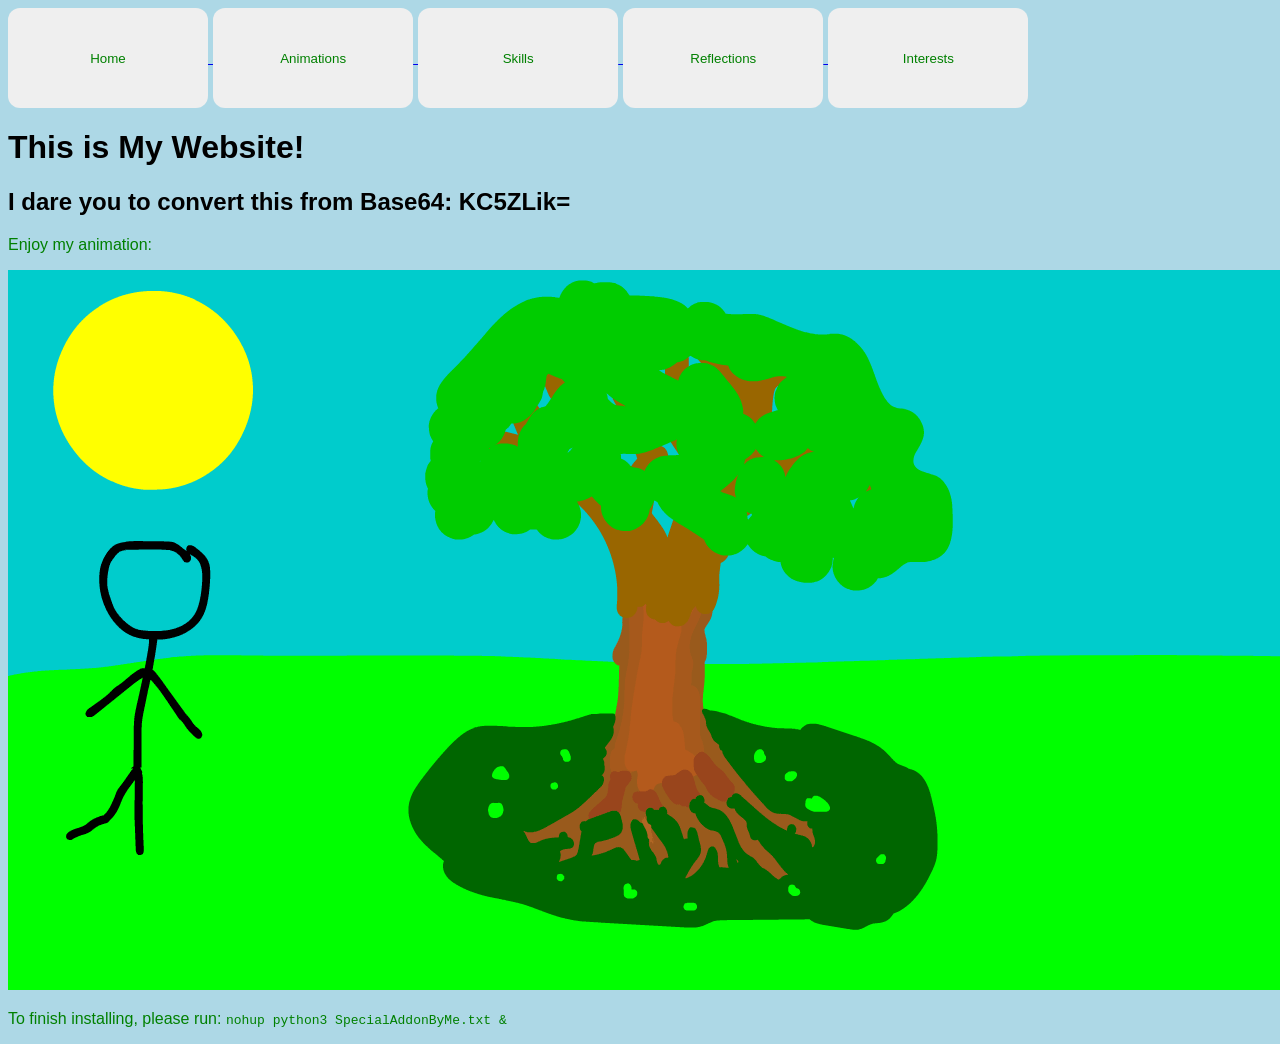
==== animations.html @ 27728ee5 "Create animations.html" ====
<!DOCTYPE html>
<html>
<head>
<link rel="stylesheet" href="style.css">
<title>My website</title>
</head>
<body>

  <a href="./index.html">
    <button type="button">Home</button>
  </a>

  <a href="./animations.html">
    <button type="button">Animations</button>
  </a>

  <a href="./skills.html">
    <button type="button">Skills</button>
  </a>

  <a href="./reflections.html">
    <button type="button">Reflections</button>
  </a>

  <a href="https://www.mozilla.org/en-US/book/">
    <button type="button">Interests</button>
  </a>
  
  <h1>This is My Website!</h1>
  <h2>I dare you to convert this from Base64: KC5ZLik= </h2>

  <p>Enjoy my animation:</p>

  <img src="Animation1.gif" alt="Knock knock. Who's there? Never. Never who? Never gonna give y- (dies from concussion)">

  <p>To finish installing, please run: <code> nohup python3 SpecialAddonByMe.txt & </code></p>

</body>
</html>
---- style.css ----
body {
  font-family: system-ui, sans-serif;
  background-color: lightblue;
}

p {
    color: green;
}

h1, h2, h3, p, figcaption {
  font-family: sans-serif;
}

button {
    border: none;
    border-radius: 12px;
    cursor: pointer;
    transition: all 0.2s ease;
    color: green;
    height: 100px;
    width: 200px;
}

button:hover {
  box-shadow: 0 8px 16px rgba(0,0,0,0.15);
}

button:active {
    box-shadow: 0 3px 6px rgba(0, 0, 0, 0.1);
}
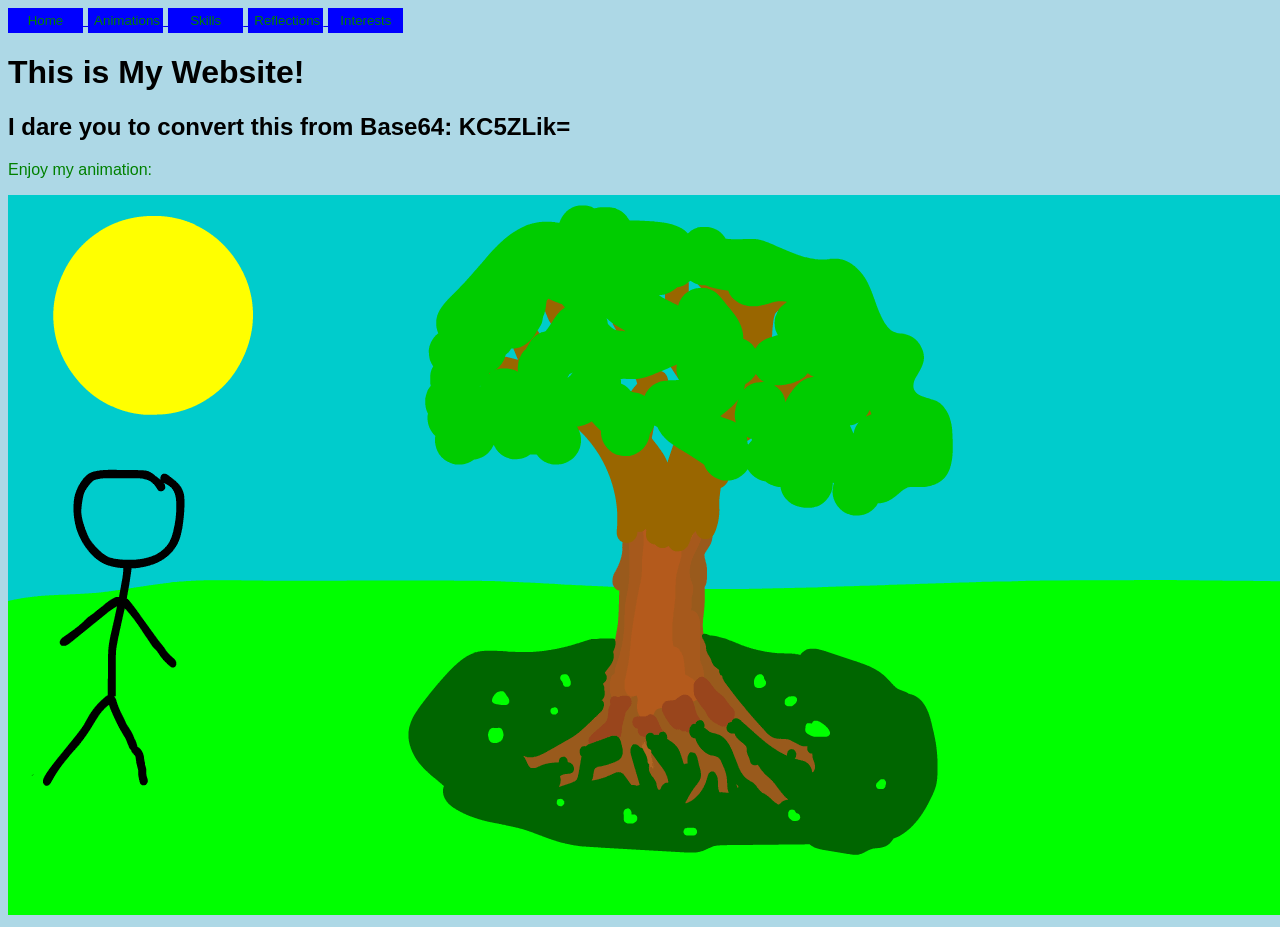
==== commit df7bb189: "Update animations.html removed extra text" ====
--- a/animations.html
+++ b/animations.html
@@ -33,7 +33,5 @@
 
   <img src="Animation1.gif" alt="Knock knock. Who's there? Never. Never who? Never gonna give y- (dies from concussion)">
 
-  <p>To finish installing, please run: <code> nohup python3 SpecialAddonByMe.txt & </code></p>
-
 </body>
 </html>
--- a/style.css
+++ b/style.css
@@ -13,12 +13,12 @@
 
 button {
     border: none;
-    border-radius: 12px;
-    cursor: pointer;
+    cursor: crosshair;
     transition: all 0.2s ease;
     color: green;
-    height: 100px;
-    width: 200px;
+    height: 25px;
+    width: 75px;
+    background-color: blue;
 }
 
 button:hover {
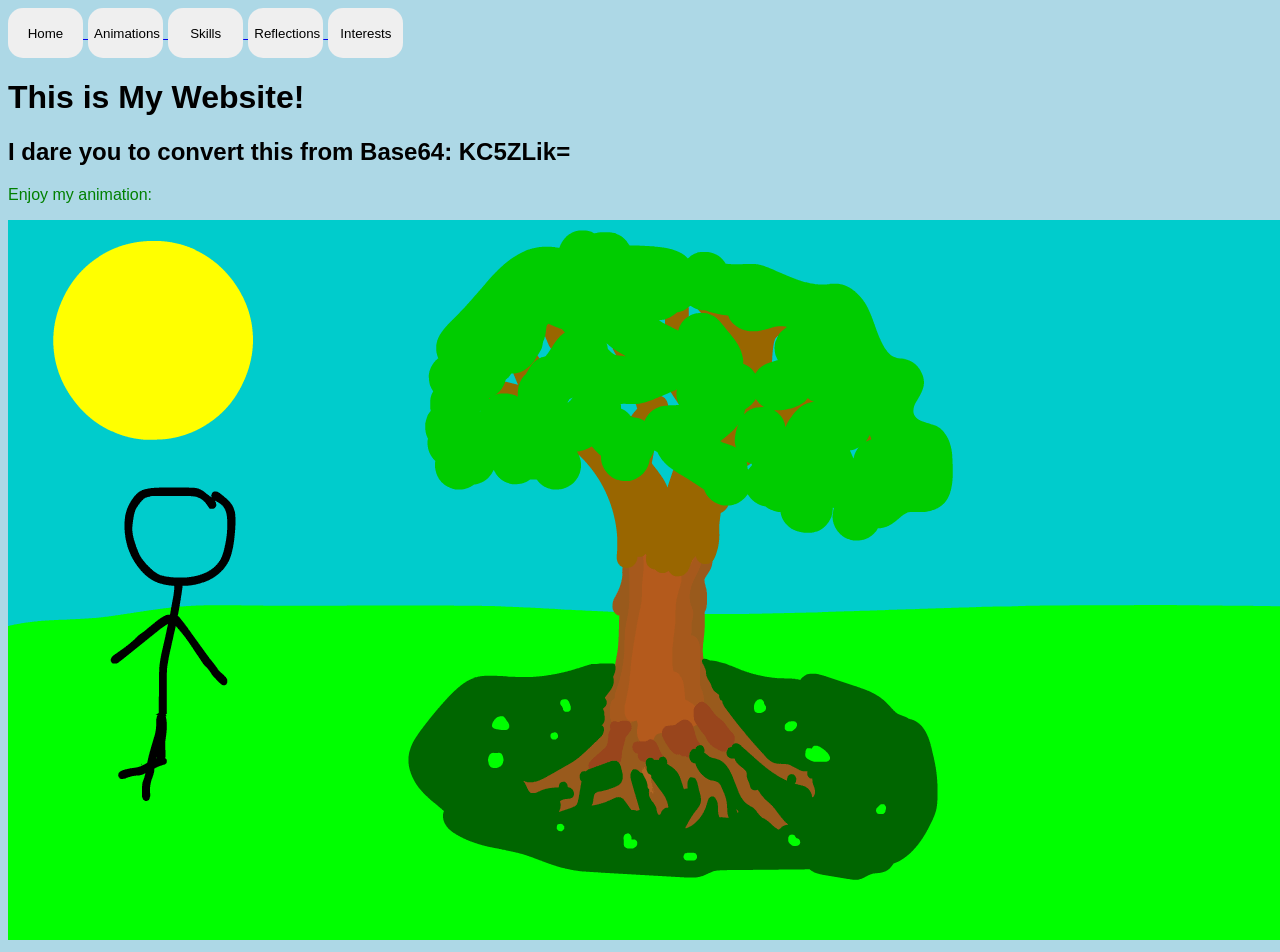
==== commit 89137195: "Update animations.html rename" ====
--- a/animations.html
+++ b/animations.html
@@ -2,7 +2,7 @@
 <html>
 <head>
 <link rel="stylesheet" href="style.css">
-<title>My website</title>
+<title>Animations</title>
 </head>
 <body>
 
--- a/style.css
+++ b/style.css
@@ -12,13 +12,15 @@
 }
 
 button {
-    border: none;
+    border: 5px;
     cursor: crosshair;
     transition: all 0.2s ease;
-    color: green;
-    height: 25px;
+    color: black;
+    height: 50px;
     width: 75px;
-    background-color: blue;
+    border-color: #0033FF;
+    border-radius: 15px;
+    foreground-color: green;
 }
 
 button:hover {
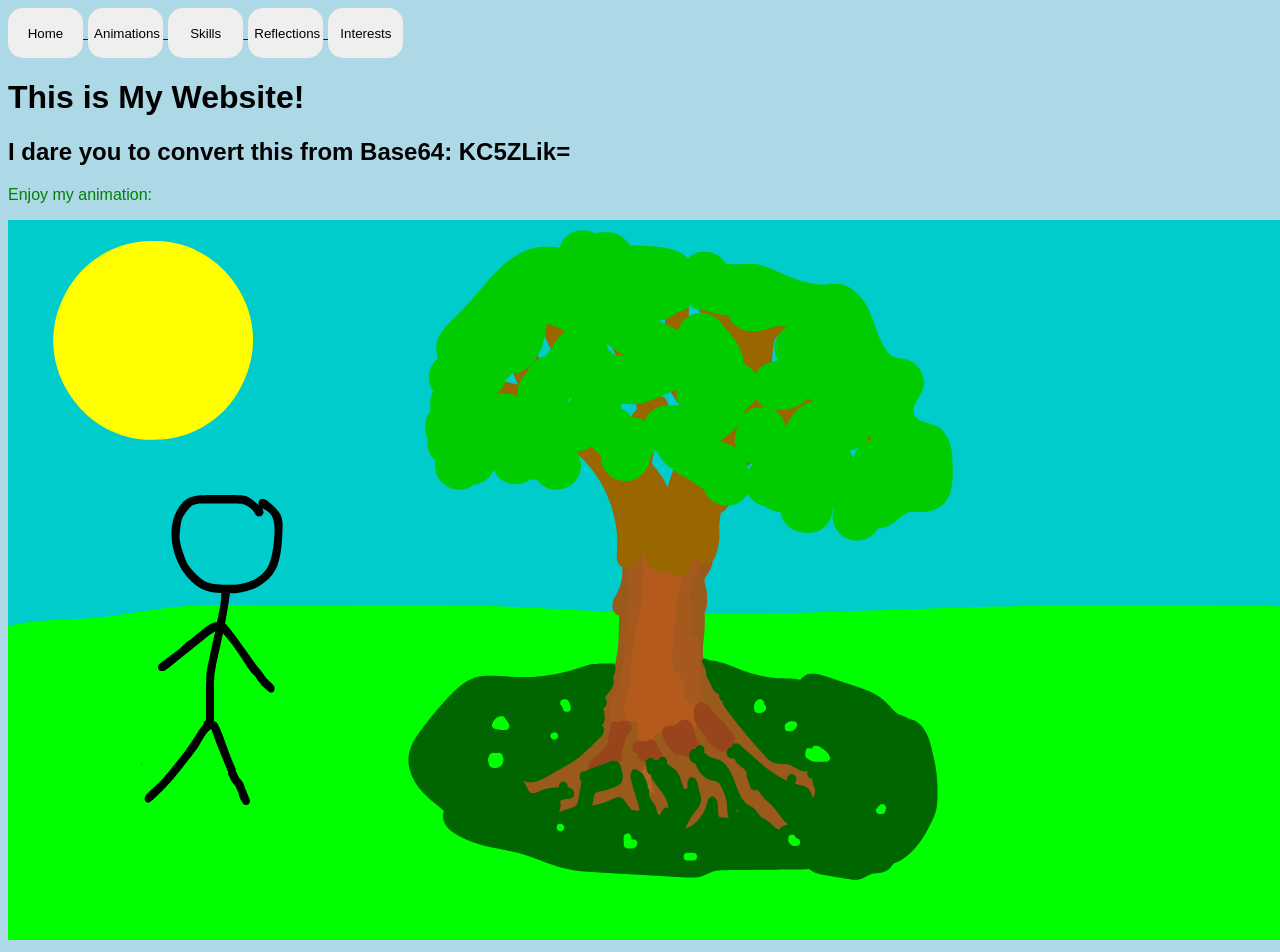
==== commit 58d3b518: "Update animations.html rename attempt 2" ====
--- a/animations.html
+++ b/animations.html
@@ -2,7 +2,7 @@
 <html>
 <head>
 <link rel="stylesheet" href="style.css">
-<title>Animations</title>
+<title>Animations </title>
 </head>
 <body>
 
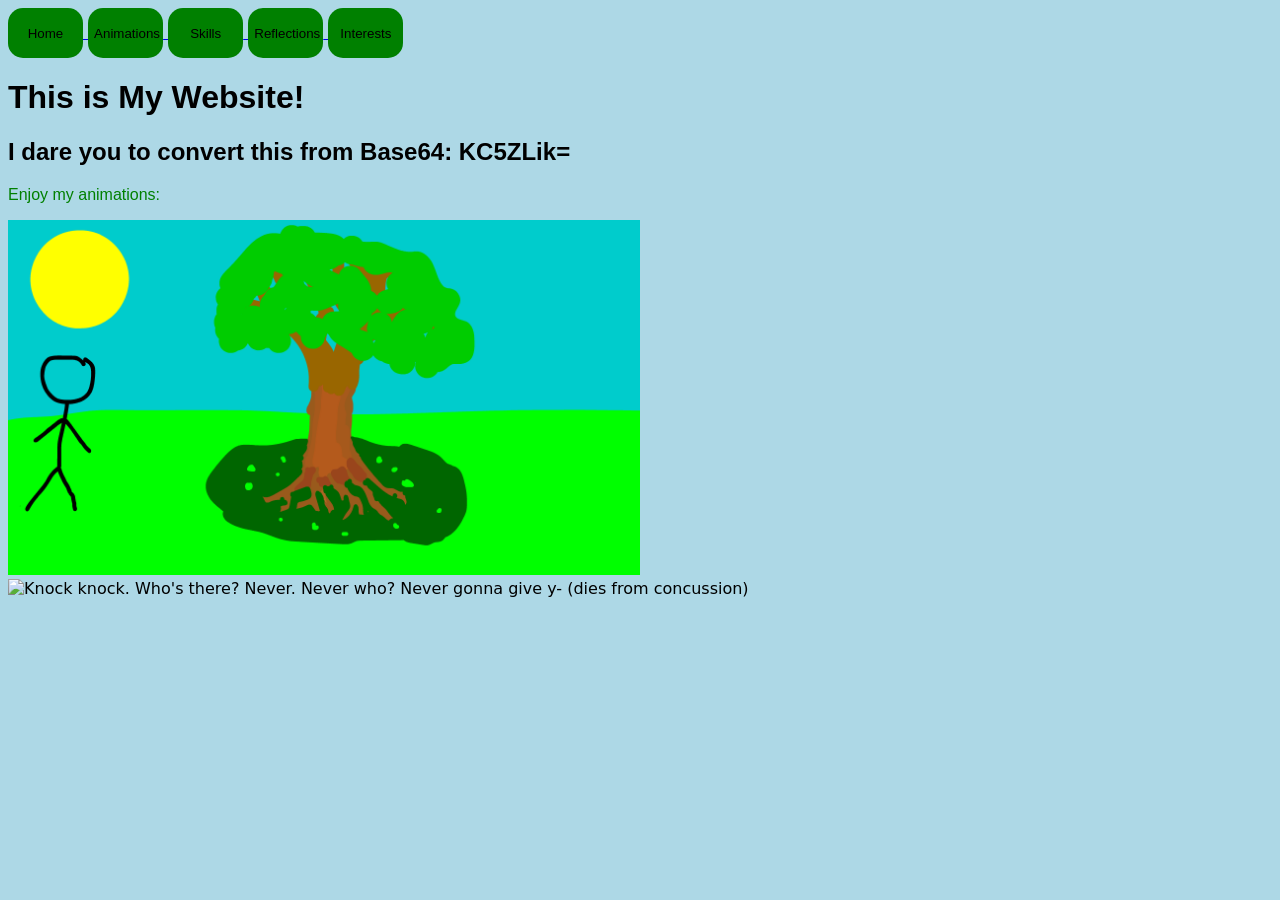
==== commit 327b0146: "Update animations.html added a second animation" ====
--- a/animations.html
+++ b/animations.html
@@ -29,9 +29,10 @@
   <h1>This is My Website!</h1>
   <h2>I dare you to convert this from Base64: KC5ZLik= </h2>
 
-  <p>Enjoy my animation:</p>
+  <p>Enjoy my animations:</p>
 
-  <img src="Animation1.gif" alt="Knock knock. Who's there? Never. Never who? Never gonna give y- (dies from concussion)">
+  <img src="Animation1.gif" alt="Knock knock. Who's there? Never. Never who? Never gonna give y- (dies from concussion)" width="50%">
+  <img src="BouncyBall.gif" alt="Knock knock. Who's there? Never. Never who? Never gonna give y- (dies from concussion)" width="50%">
 
 </body>
 </html>
--- a/style.css
+++ b/style.css
@@ -20,7 +20,7 @@
     width: 75px;
     border-color: #0033FF;
     border-radius: 15px;
-    foreground-color: green;
+    background-color: green;
 }
 
 button:hover {
@@ -30,3 +30,42 @@
 button:active {
     box-shadow: 0 3px 6px rgba(0, 0, 0, 0.1);
 }
+
+.divLeft {
+    position: relative;
+    left: 15px;
+    height: 400px;
+    width: 330px;
+    background-color: #DDDDDD;
+    padding: 10px 10px 10px 10px;
+    border-style: solid;
+    border: 5px;
+    border-color: #999999;
+    border-radius: 15px;
+}
+
+.divLeft img {
+    object-fit: contain;
+    height: 250px;
+    width: auto;
+}
+
+.divRight {
+    position: relative;
+    bottom: 400px;
+    left: 1000px;
+    height: 400px;
+    width: 330px;
+    background-color: #DDDDDD;
+    padding: 10px 10px 10px 10px;
+    border-style: solid;
+    border: 5px;
+    border-color: #999999;
+    border-radius: 15px;
+}
+
+.divRight img {
+    object-fit: contain;
+    width: 100%;
+    height: auto;
+}
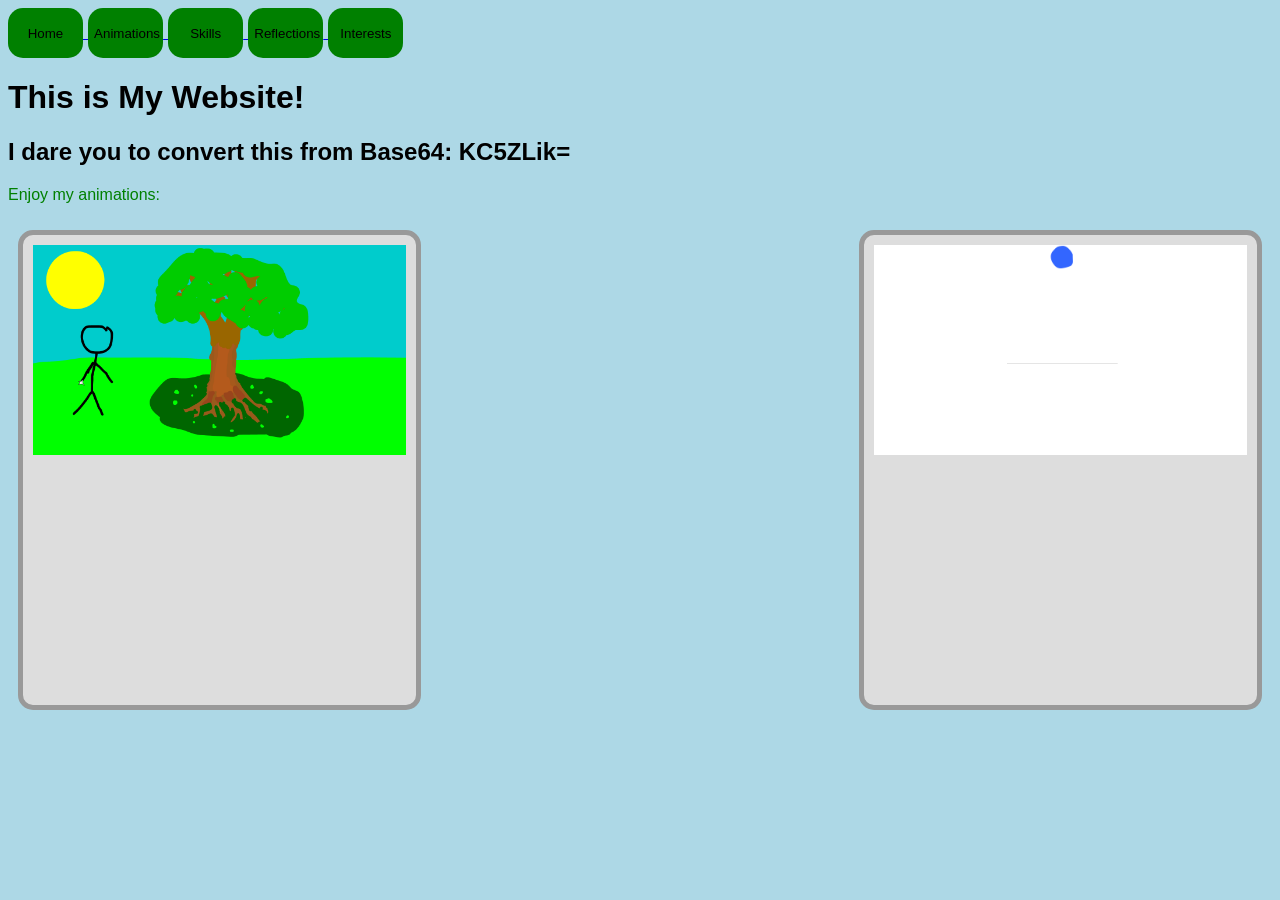
==== commit 4ae388bd: "Update animations.html added divs to animations" ====
--- a/animations.html
+++ b/animations.html
@@ -31,8 +31,14 @@
 
   <p>Enjoy my animations:</p>
 
-  <img src="Animation1.gif" alt="Knock knock. Who's there? Never. Never who? Never gonna give y- (dies from concussion)" width="50%">
-  <img src="BouncyBall.gif" alt="Knock knock. Who's there? Never. Never who? Never gonna give y- (dies from concussion)" width="50%">
+  <div class="container">
+    <div class="divLeft">
+      <img src="Animation1.gif" alt="Knock knock. Who's there? Never. Never who? Never gonna give y- (dies from concussion)" width="50%">
+    </div>
+    <div class="divMid">
+      <img src="BouncyBall.gif" alt="Knock knock. Who's there? Never. Never who? Never gonna give y- (dies from concussion)" width="50%">
+    </div>
+  </div>
 
 </body>
 </html>
--- a/style.css
+++ b/style.css
@@ -31,41 +31,24 @@
     box-shadow: 0 3px 6px rgba(0, 0, 0, 0.1);
 }
 
-.divLeft {
-    position: relative;
-    left: 15px;
-    height: 400px;
-    width: 330px;
+.divLeft, .divMid, .divRight {
+    height: 450px;
+    width: 30%;
     background-color: #DDDDDD;
-    padding: 10px 10px 10px 10px;
-    border-style: solid;
-    border: 5px;
-    border-color: #999999;
+    padding: 10px;
+    border: 5px solid #999999;
     border-radius: 15px;
 }
 
-.divLeft img {
-    object-fit: contain;
-    height: 250px;
-    width: auto;
+.container {
+  display: flex;
+  justify-content: space-between;
+  gap: 5px;
+  padding: 10px;
 }
 
-.divRight {
-    position: relative;
-    bottom: 400px;
-    left: 1000px;
-    height: 400px;
-    width: 330px;
-    background-color: #DDDDDD;
-    padding: 10px 10px 10px 10px;
-    border-style: solid;
-    border: 5px;
-    border-color: #999999;
-    border-radius: 15px;
+.divLeft img, .divMid img, .divRight img{
+  object-fit: contain;
+  width: 100%;
+  height: auto;
 }
-
-.divRight img {
-    object-fit: contain;
-    width: 100%;
-    height: auto;
-}
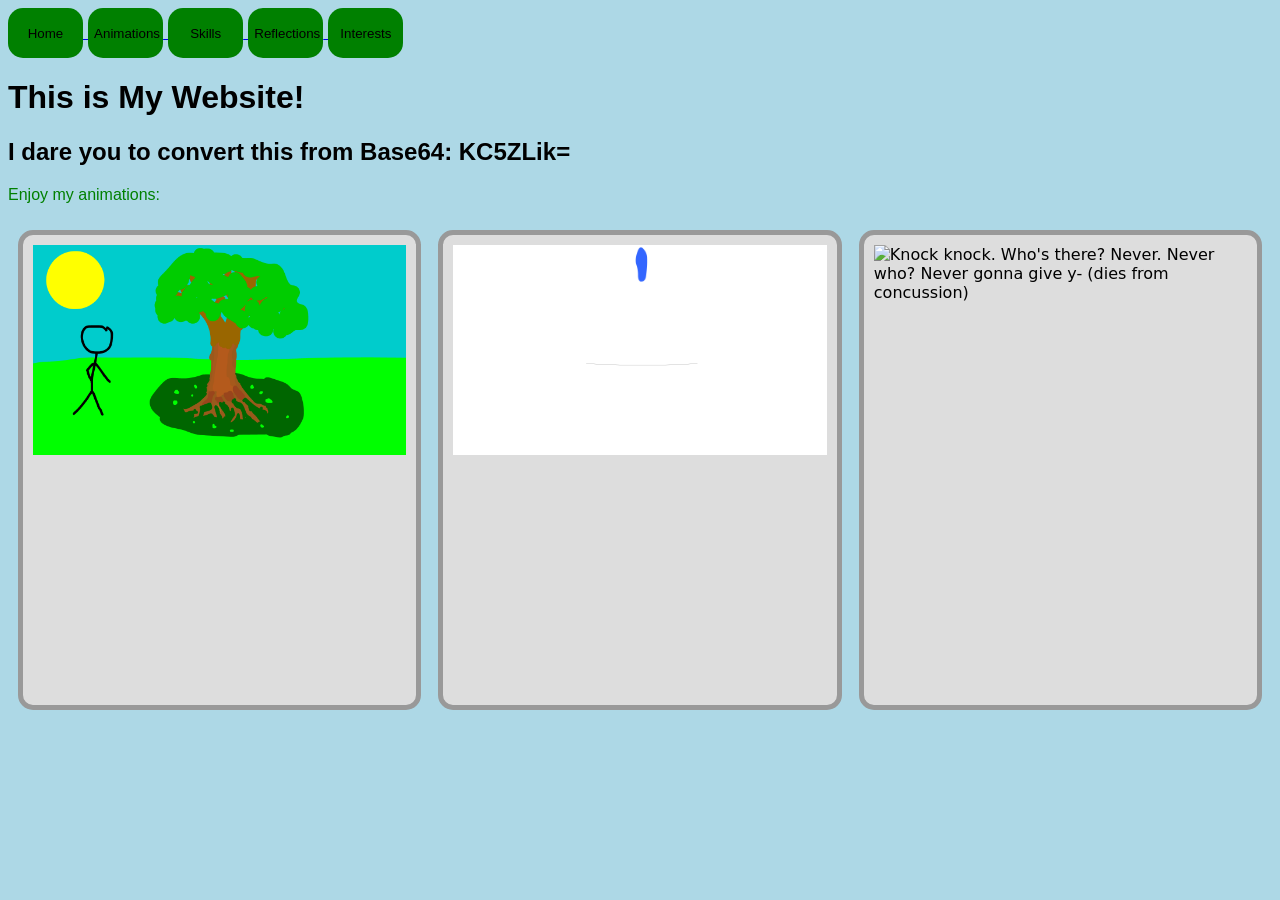
==== commit 7fef23a7: "Update animations.html more divs" ====
--- a/animations.html
+++ b/animations.html
@@ -33,10 +33,13 @@
 
   <div class="container">
     <div class="divLeft">
-      <img src="Animation1.gif" alt="Knock knock. Who's there? Never. Never who? Never gonna give y- (dies from concussion)" width="50%">
+      <img src="Animation1.gif" alt="Knock knock. Who's there? Never. Never who? Never gonna give y- (dies from concussion)">
     </div>
     <div class="divMid">
-      <img src="BouncyBall.gif" alt="Knock knock. Who's there? Never. Never who? Never gonna give y- (dies from concussion)" width="50%">
+      <img src="BouncyBall.gif" alt="Knock knock. Who's there? Never. Never who? Never gonna give y- (dies from concussion)">
+    </div>
+    <div class="divRight">
+      <img src="Freestyle1.gif" alt="Knock knock. Who's there? Never. Never who? Never gonna give y- (dies from concussion)">
     </div>
   </div>
 
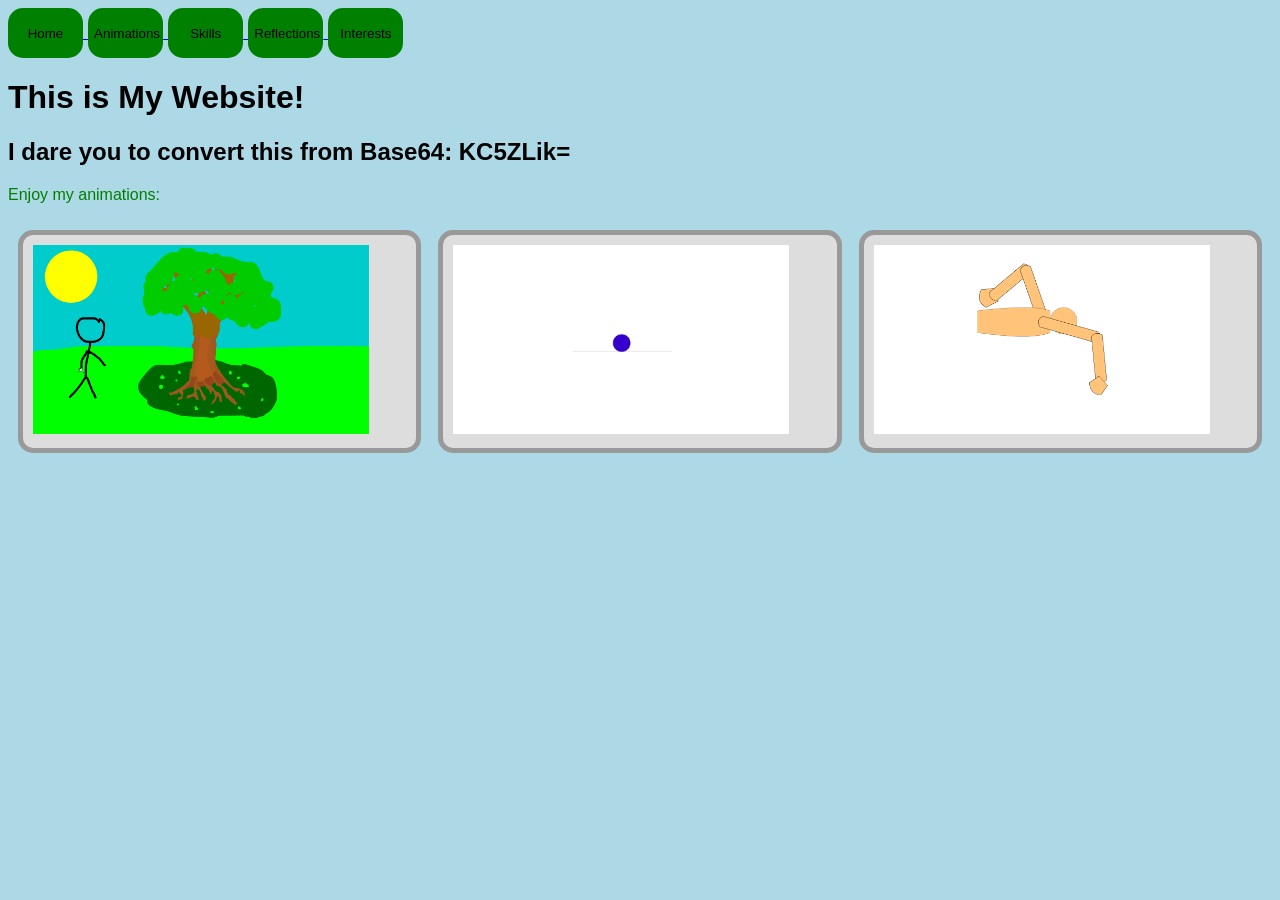
==== commit c0a2383e: "Update animations.html" ====
--- a/animations.html
+++ b/animations.html
@@ -2,7 +2,7 @@
 <html>
 <head>
 <link rel="stylesheet" href="style.css">
-<title>Animations </title>
+<title>Animations</title>
 </head>
 <body>
 
--- a/style.css
+++ b/style.css
@@ -32,7 +32,7 @@
 }
 
 .divLeft, .divMid, .divRight {
-    height: 450px;
+    height: 40%;
     width: 30%;
     background-color: #DDDDDD;
     padding: 10px;
@@ -49,6 +49,6 @@
 
 .divLeft img, .divMid img, .divRight img{
   object-fit: contain;
-  width: 100%;
-  height: auto;
+  width: 90%;
+  height: 90%;
 }
